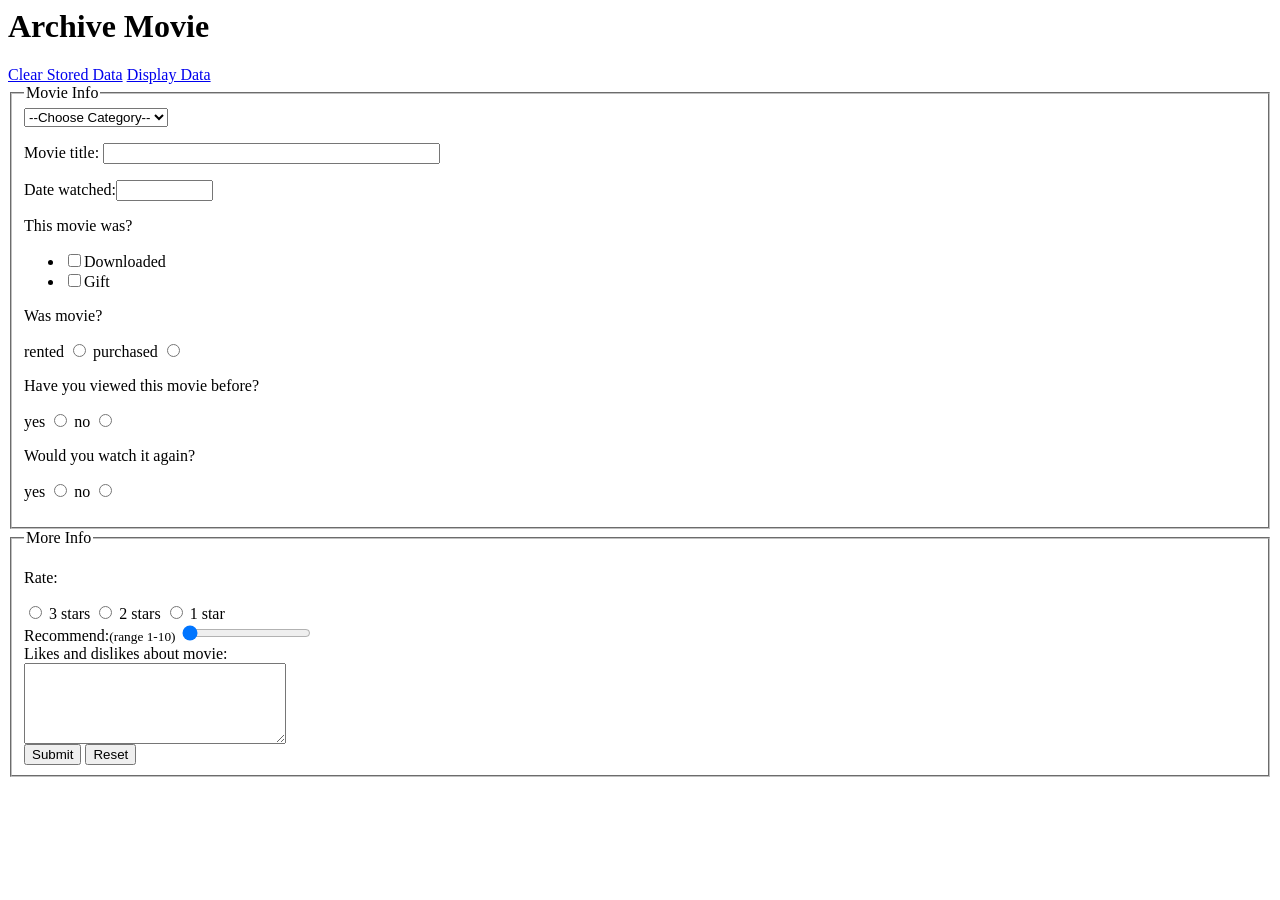
==== additem.html @ e6094bf9 "I am adding my first group of files for project 2 in my mobile interfaces usablility class that incl" ====
<!doctype>
<!--
Title: form.html
Visual Frameworks
Project 4 Web-App Part 4
Carol Gaylor
Feb.23,2012
-->
	 	 	  
<html>

<head>
			
		<!--Character Set--> 
		
			<meta charset="utf-8" />
			<meta name="description" content="This is my HTML5 document for an App." />
			<meta name="keywords" content="html5, mobile development, Full Sail University" />
			<meta name="robots" content="index, follow" />
			<meta name="viewport" content="user-scalable = no, width = device-width" />
			
		<!--Document Title-->		
				<title>Movie Tracker</title>
				<link href="styles.css" rel="stylesheet" type="text/css" />
				
</head>
		   
		<!--Beginning Body-->
	
<body>

<div id="contain">
			<h1>Archive Movie</h1>
			<nav>
			<a href="#" id="clearData">Clear Stored Data</a>
			<a href="#" id="displayData">Display Data</a>
			<a href="additem.html" id="addNew" style="display:none;">Add New Movie</a>
			</nav>
	<div id="wrap">
	<div id="innerForm">
		<fieldset id="theField">
			<legend>Movie Info</legend>
				<form method="post" enctype="text/plain" id="myform" name="f1" action="#">
				  <div id="categories"></div>
				  <ul id="errors"></ul>
					<p>Movie title:				
						<input type="text" id="movName" name="title" size="40" maxlength="40" onfocus="fieldColor_1();"/><br/> 
					</p>
					<p>
						Date watched:<input type="text" id="sawName" name="dateWatched" size="10" maxlength=10 onfocus="fieldColor_3();"/> 
					</p>
					<p>This movie was?</p>
						<ul id="boxesCk">
							<li><input type="checkbox" id="yes" name="downloaded" value="download">Downloaded</li>
							<li><input type="checkbox" id="no" name="downloaded" value="gift">Gift</li>
						</ul>
					<p>Was movie?</p>
						<label for="rent">rented</label> 
						<input type="radio" id="rentName" name="acquired" value ="Rented">
						<label for="purchase">purchased</label>
						<input type="radio" id="purchaseName" name="acquired" value ="Purchased">			
					<p>Have you viewed this movie before?</p>
						<label for="yes">yes</label> 
						<input type="radio" name="viewed" value="yes" id="yes">
						<label for="no">no</label>
						<input type="radio" name="viewed" value="no" id="no">					
					<p>Would you watch it again?</p>
						<label for="yes">yes</label>
						<input type="radio" name="watch" value ="yes" id="yes"> 
						<label for="no">no</label>
						<input type="radio" name="watch" value ="no" id="no">
					</fieldset>	
					<fieldset>
					<legend>More Info</legend>					
				   	<p id="rate">Rate:</p></p>
					   	<input type="radio" id="three" name="rate" value="3 stars"/>
					   	<label for"3">3 stars</label>
					   	<input type="radio" id="two" name="rate" value="2 stars"/>
					   	<label for"2">2 stars</label>
					   	<input type="radio" id="one"  name="rate" value="1 star"/>
					   	<label for"1">1 star</label> 
				   <br/>
		<!-- this is the slider -->	
				<div id="slider">		  
				   		<label for="range-slider"><span id="amend">Recommend:<small>(range 1-10)</small></span></label>
				   		<input type="range" name="range" id="range-slider" class="slider" min="0" max="10" step="1" value="0">
				</div>
		<!-- this is the textarea -->							
						<span id="box">Likes and dislikes about movie:</span><br/>					
						<textarea name ="notes" id="noteName" onfocus="fieldColor_4();" rows="5" cols="30" wrap></textarea><br/>
		<!-- this is the submit/reset buttons -->
						<input type="submit" id="submit" value="Submit" />
						<input type="reset" id="reset" value="Reset" />
			</form>	
	      </fieldset>
	      </div>
	    </div>  <!-- end of wrap div -->
	 </div> <!-- end of contain div -->
   <script src="json.js" type="text/javascript"></script>	 
   <script src="js/main.js" type="text/javascript"></script>		 
 </body>
		
		


</html>
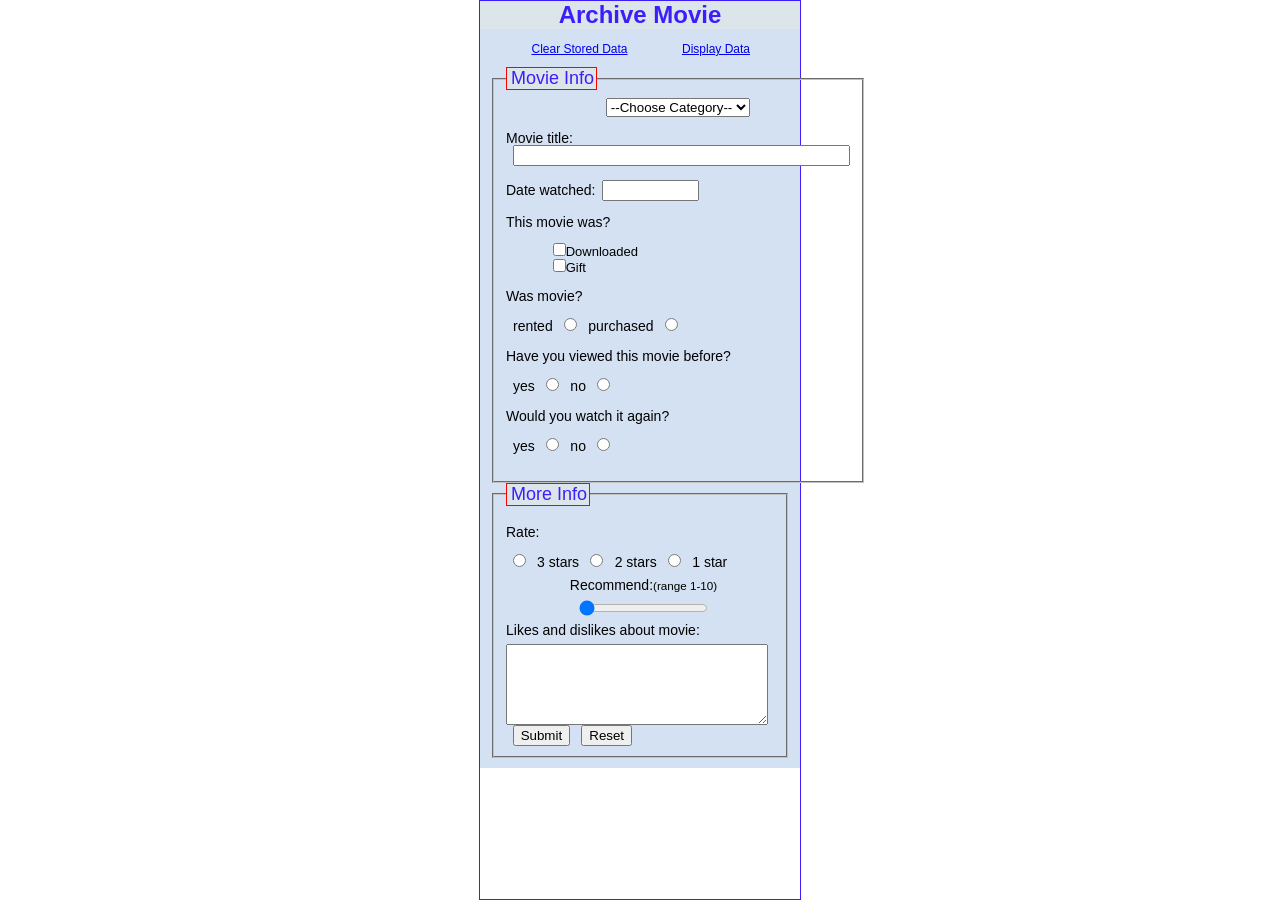
==== commit ce7d8a10: "I am updating all of my working files for miu project2 that include adding thumbnail grid, and news " ====
--- a/additem.html
+++ b/additem.html
@@ -21,7 +21,7 @@
 			
 		<!--Document Title-->		
 				<title>Movie Tracker</title>
-				<link href="styles.css" rel="stylesheet" type="text/css" />
+				<link href="css/styles.css" rel="stylesheet" type="text/css" />
 				
 </head>
 		   
@@ -40,7 +40,7 @@
 	<div id="innerForm">
 		<fieldset id="theField">
 			<legend>Movie Info</legend>
-				<form method="post" enctype="text/plain" id="myform" name="f1" action="#">
+				<form method="post" enctype="text/plain" id="myform" name="f1" action="#" data-ajax="false">
 				  <div id="categories"></div>
 				  <ul id="errors"></ul>
 					<p>Movie title:				
@@ -96,7 +96,7 @@
 	      </div>
 	    </div>  <!-- end of wrap div -->
 	 </div> <!-- end of contain div -->
-   <script src="json.js" type="text/javascript"></script>	 
+   <script src="js/json.js" type="text/javascript"></script>	 
    <script src="js/main.js" type="text/javascript"></script>		 
  </body>
 		
--- a/css/styles.css
+++ b/css/styles.css
@@ -0,0 +1,185 @@
+/* 
+Title: styles.css
+Visual Frameworks
+Project 4 Web-App Part 4
+Carol Gaylor
+Feb.23,2012 
+*/ 
+
+ 
+   body {
+   		  border: 1px solid #3d1efb; 
+		  font-family: Arial, Tacoma, Geneva, sans serif;
+   		  width: 320px;
+   		  margin: auto;
+   }
+   
+  #wrap {
+   		 background-color: #d4e1f2;
+   		 margin: 0;
+   		 padding: 10px;		   
+   }
+   
+   #contain {
+   			 margin: 0;
+   			 padding: 0;
+   			 background: #d4e1f2;
+   }
+   #front_wrap {
+   				border: 1px solid blue;
+   				/*background-color: #d4e1f2;*/
+   }
+      
+   h1 {	
+   	    color: #3d1efb;
+   	/*  border-top: 2px  solid red;
+	   border-bottom: 2px  solid red;*/
+	   /*padding: 10px 0 10px 10px;*/
+	   background: #dce5ea; 
+	   font-size: 24px;                     
+	   text-align: center;		  
+   }
+   
+   #pg1 {
+   		 text-indent: 1em;
+   		 margin: 12px;
+   }
+   
+   #pg1_link {
+   			  font-size: 25px;
+   			  font-weight: bold; 
+   		      text-align: center;
+   		      margin-top: -70px;
+   		      margin-left: 130px;
+   }
+   
+   #btn {
+   		  margin-top: 75px;
+   } 
+   
+   #browse {
+   			text-align: left;
+   }  
+   
+  #items {
+   		   margin: -10px 0 0 0;
+   		   padding: 2px 50px 10px 10px;
+   		   font-size: 15px;
+   		   line-height: 2em;
+   		   border-bottom: 2px solid red; 
+   		   background-color: #d4e1f2;   		    
+   }
+   
+  #errors {
+  			font-size: 14px;
+  			color: red;
+  }
+     
+   p {
+   	  font-size: 14px;
+   	  line-height: 1em;
+   }
+   
+   ul {
+   
+   }
+   
+   li {
+   	   text-decoration: none;
+   	   display: block;
+   }
+      	 
+   a {
+   	  font-size: 12px;
+   	  padding: 0 50px 0 0;	
+   }
+   
+   a:hover {
+   			color: #ff0000;
+   }
+   
+   #logo {
+   		  size: 200px;
+   		  padding: 10px 0 0 58px;
+   }
+   
+   img ul li{
+   			 text-decoration: none;
+   			 text-align: center;
+   		     padding: 10px 0 0 22px;
+   		     background: #dce5ea;
+   }
+   
+   ul li ul {
+   			 text-decoration: none;
+   }
+   
+   ul li ul li{
+   		       background-color: #dce5ea;
+   		       margin-left: -60px;
+   		       margin-right: -25px;
+   		       padding-left: 25px;
+   		       padding-right:30px;
+   		       border-left:  1px solid #3d1efb;
+   		       border-right: 1px solid #3d1efb;  		 
+   }
+   
+   legend {	
+   		   padding: 0 2px 0 4px;
+   		   font-size: 18px;
+   		   font-weight: 500;
+   		   color: #3d1efb;
+   		   border: 1.5px solid red;
+   		   background: #dce5ea;
+   }
+   
+   #categories {
+   				font-size: 20px; 
+   	            color: #3d1efb;
+   	            text-align: center;  
+   			    padding: 0;
+   			    margin: 2px 0 0 0;
+   			    text-align: center;
+   			    display: compact;  			
+   }
+   
+  input, label {
+  				line-height: 1em;
+  				margin: 0 0 0 .5em;
+		        display: inline;
+   }
+   
+   label {
+   		  font-size: 14px;
+   }
+   	
+  #amend{
+    	 line-height: 2em;			
+   }   
+  
+  .date {
+  		 margin: 0 1em 0 0;
+  		 display: inline;
+  }
+  
+  #box {
+  		font-size: 14px;
+  		line-height: 2em;
+  }  
+ 
+  nav {
+  	   margin: -6px 0 0 0;
+  	   text-align: right;
+  }
+  
+  #slider {
+ 		  text-align: center;
+ 		  line-height: -5em;
+ }
+  
+ #boxesCk {
+ 			font-size: 13px;
+ }        
+     
+   
+   
